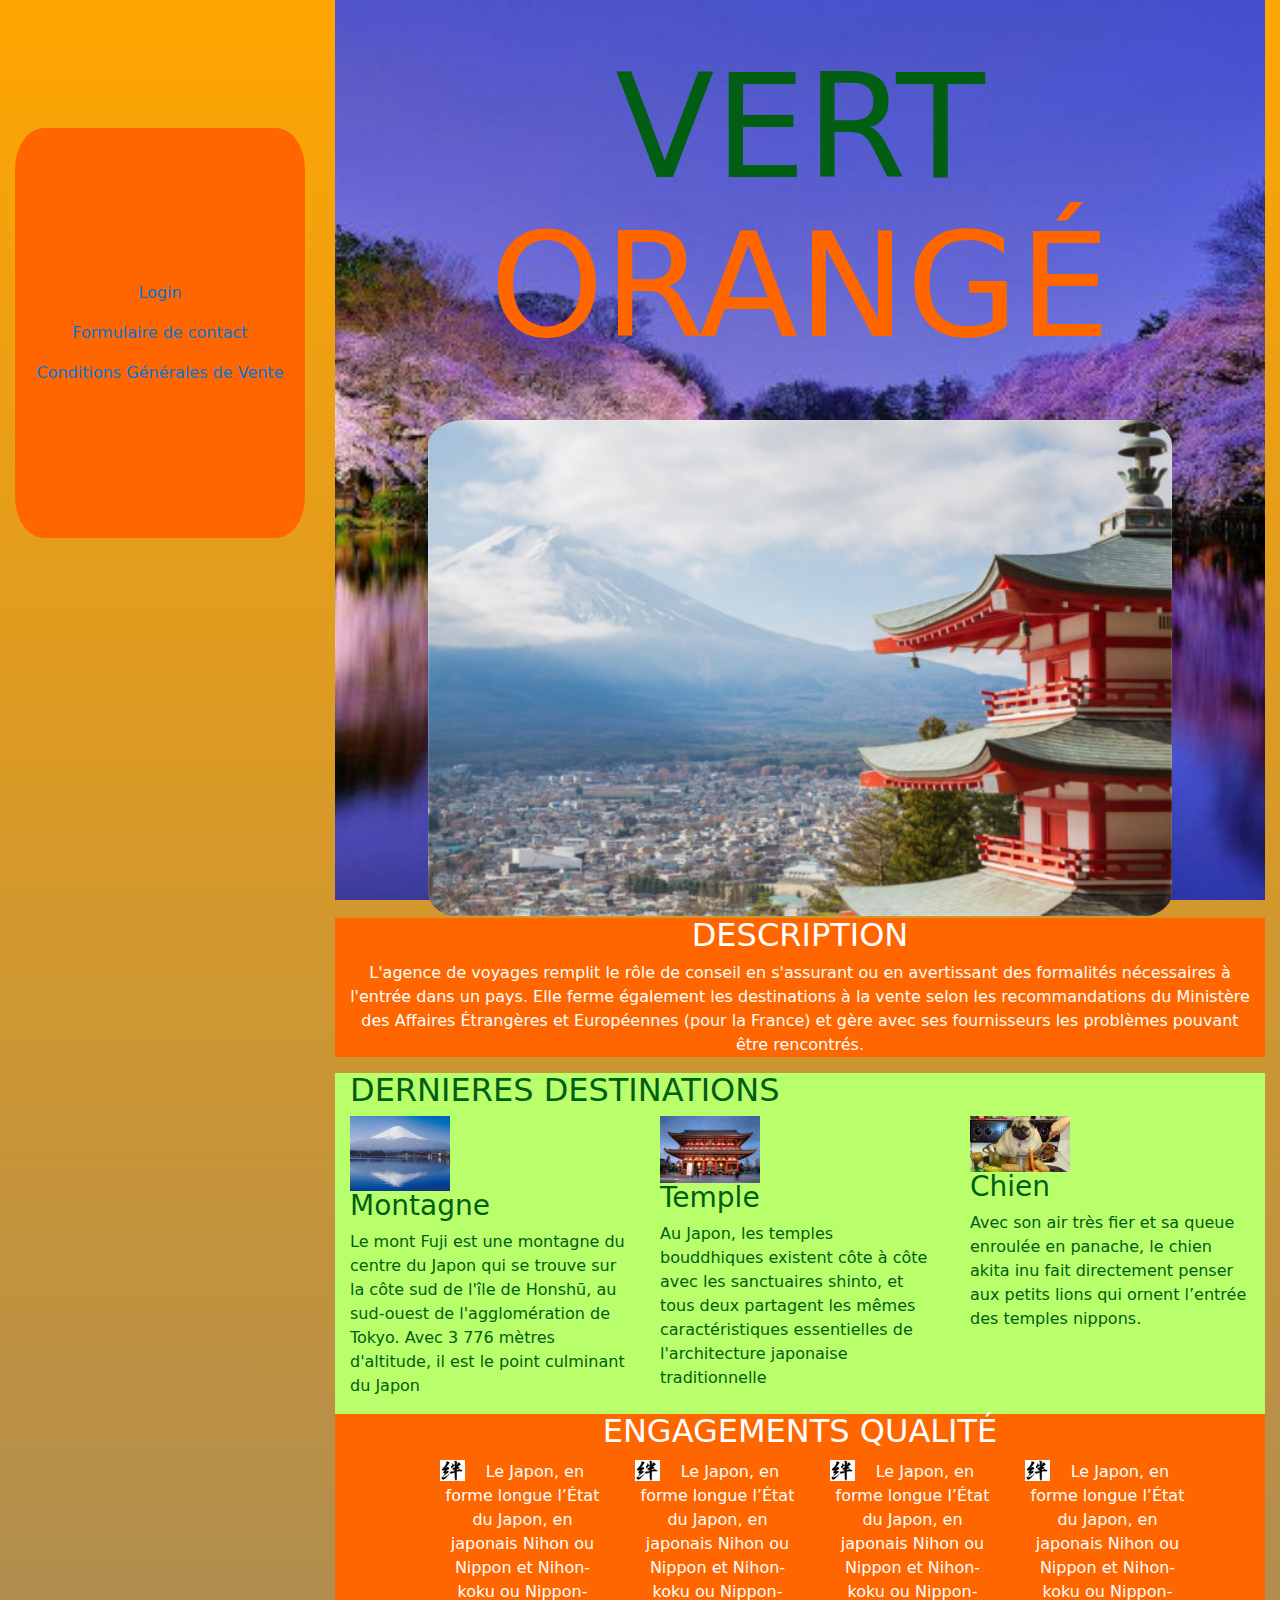
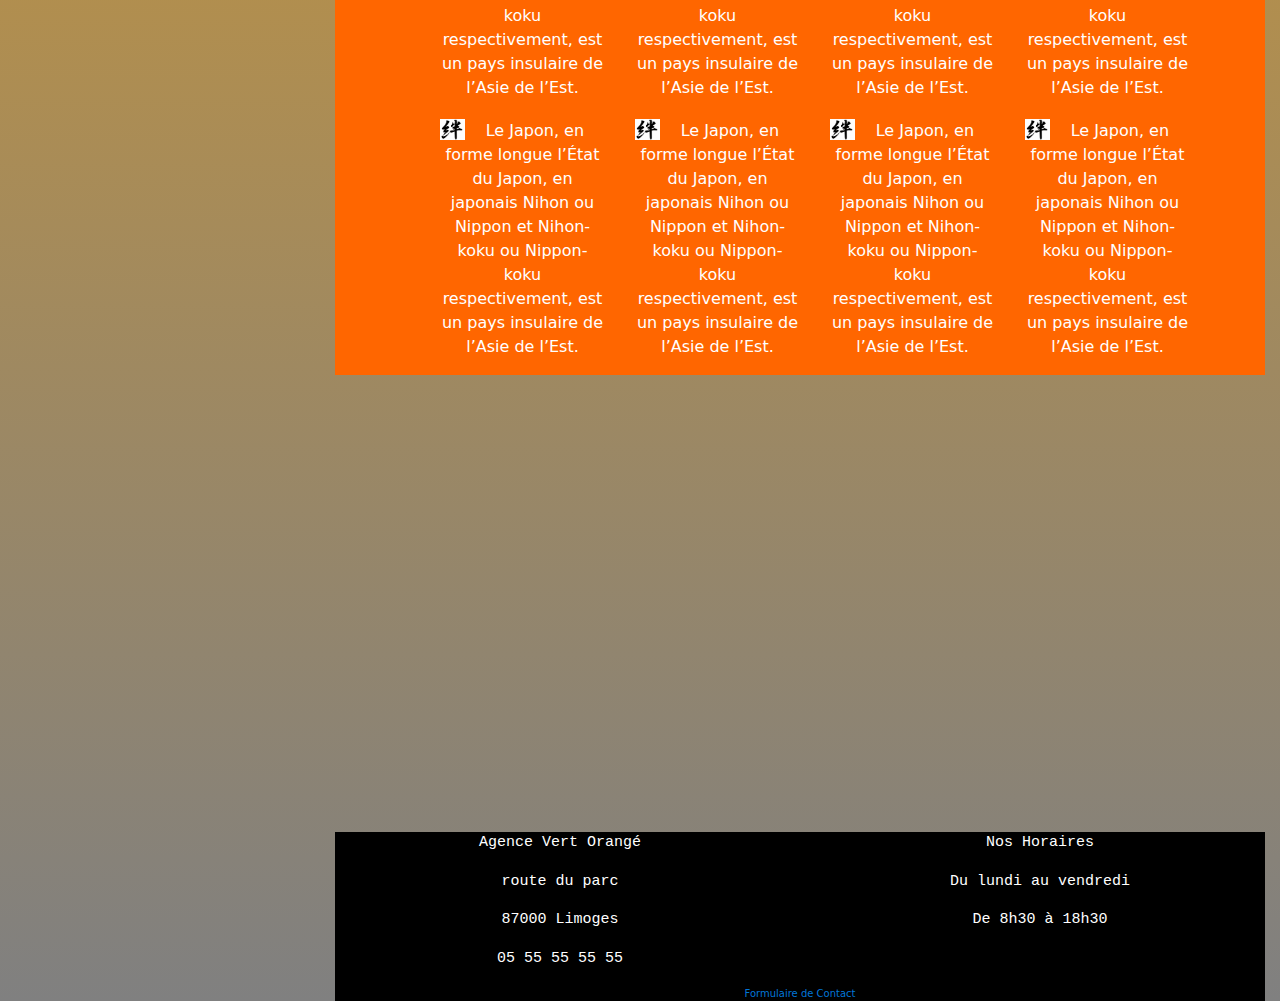
==== NatsaJapon/public_html/index.html @ e14dad10 "Merge origin/master" ====
<!DOCTYPE html>
<html>
    <head>
        <title>VERT ORANGÉ</title>
        <meta charset="UTF-8">
        <meta name="viewport" content="width=device-width, initial-scale=1.0">
        <script type="text/javascript" src="javascript.js"></script>
        <script type="text/javascript" src="tether-1.3.3/dist/js/tether.js"></script>
        <script src="https://ajax.googleapis.com/ajax/libs/jquery/1.9.1/jquery.min.js"></script>
        <script type="text/javascript" src="libraries/bootstrap/js/bootstrap.js"></script>  
        <script type="text/javascript" src="libraries/bootstrap/js/bootstrap.js"></script>   
        <link rel="stylesheet" href="libraries/bootstrap/css/bootstrap.css">        
        <link rel="stylesheet" href="style.css">
        <link rel="icon" type="image/png" href="images/favicon.png">
    </head>
    <body onload="popin()">
        <header>
            <nav class="hidden-md-up navbar navbar-toggleable-md navbar-light bg-faded">
                <button class="navbar-toggler" type="button" data-toggle="collapse" data-target="#navbarTogglerDemo01" aria-controls="navbarTogglerDemo01" aria-expanded="false" aria-label="Toggle navigation">
                    <span class="navbar-toggler-icon"></span>
                </button>
                <div class="collapse navbar-collapse" id="navbarTogglerDemo01">
                    <ul class="navbar-nav mr-auto mt-2 mt-lg-0">
                        <li class="nav-item active">
                            <a class="nav-link" href="login.html">Login<span class="sr-only">(current)</span></a>
                        </li>
                        <li class="nav-item">
                            <a class="nav-link" href="formulaire.html">Formulaire de contact</a>
                        </li>
                        <li class="nav-item">
                            <a class="nav-link" href="cgv.html">Conditions Générales de Vente </a>
                        </li>
                    </ul>
                </div>
            </nav>
            <nav class="hidden-sm-down float col-md-3">
                <div class="menugrand">
                    <ul class="navbar-nav mr-auto mt-2 mt-lg-0">
                        <li class="nav-item active">
                            <a class="nav-link" href="login.html">Login<span class="sr-only">(current)</span></a>
                        </li>
                        <li class="nav-item">
                            <a class="nav-link" href="formulaire.html">Formulaire de contact</a>
                        </li>
                        <li class="nav-item">
                            <a class="nav-link" href="cgv.html">Conditions Générales de Vente </a>
                        </li>
                    </ul>
                </div>
            </nav>
        </header>
        <div class="tout col-md-9">
            <div class="page">
                <section id="titre" class="container">
                    <div class="row">
                        <div class="col-12 col-sm-12">
                            <h1><span class="vert">VERT</span>  <span class="orange">ORANGÉ</span></h1>
                        </div>
                    </div>
                </section>
                <section id="image">
                    <img src="images/japon.jpg" class="hidden-sm-up imageSM"/>
                    <div id="slider" class="hidden-xs-down">
                        <figure>
                            <img src="images/japon-1.jpg"/>
                            <img src="images/japon-2.jpg"/>
                            <img src="images/japon-3.jpeg"/>
                            <img src="images/japon-4.jpg"/>
                            <img src="images/japon-1.jpg"/>
                        </figure>
                    </div>
                </section>
                <section id="description" class="container description">
                    <h2>DESCRIPTION</h2>
                    <p>L'agence de voyages remplit le rôle de conseil en s'assurant ou en avertissant des formalités nécessaires à l'entrée dans un pays. Elle ferme également les destinations à la vente selon les recommandations du Ministère des Affaires Étrangères et Européennes (pour la France) et gère avec ses fournisseurs les problèmes pouvant être rencontrés. </p>
                </section>
                <section id="destinations" class="container">
                    <h2>DERNIERES DESTINATIONS</h2>
                    <div class="row">
                        <div class="col-md-4"><div class=""><img src="images/japonmontagne.jpg"/></div>
                            <div class=""><h3>Montagne</h3></div>
                            <p>Le mont Fuji est une montagne du centre du Japon qui se trouve sur la côte sud de l'île de Honshū, au sud-ouest de l'agglomération de Tokyo. Avec 3 776 mètres d'altitude, il est le point culminant du Japon</p>
                        </div>

                        <div class="col-md-4"><div class=""><img src="images/japontemple.jpg"/></div>
                            <div class=""><h3>Temple</h3></div>
                            <p>Au Japon, les temples bouddhiques existent côte à côte avec les sanctuaires shinto, et tous deux partagent les mêmes caractéristiques essentielles de l'architecture japonaise traditionnelle</p>
                        </div>
                        <div class="col-md-4"><div class=""><img src="images/japonchien.jpg"/></div>
                            <div class=""><h3>Chien</h3></div>
                            <p>Avec son air très fier et sa queue enroulée en panache, le chien akita inu fait directement penser aux petits lions qui ornent l’entrée des temples nippons.</p>
                        </div>
                    </div>
                </section>
                <section id="qualite" class="container">
                    <div>
                        <h2>ENGAGEMENTS QUALITÉ</h2>
                    </div>
                    <div class="engagement">
                        <div class="row">
                            <div class="row col-md-6 col-lg-6">
                                <div class="picto col-6 col-xs-6 col-sm-6"><img class="hidden-sm-down" src="images/picto.png"><p>Le Japon, en forme longue l’État du Japon, en japonais Nihon ou Nippon et Nihon-koku ou Nippon-koku respectivement, est un pays insulaire de l’Asie de l’Est.</p></div>
                                <div class="picto col-6 col-xs-6 col-sm-6"><img class="hidden-sm-down" src="images/picto.png"><p>Le Japon, en forme longue l’État du Japon, en japonais Nihon ou Nippon et Nihon-koku ou Nippon-koku respectivement, est un pays insulaire de l’Asie de l’Est.</p></div>
                            </div>
                            <div class="row col-md-6 col-lg-6">
                                <div class="picto col-6 col-xs-6 col-sm-6"><img class="hidden-sm-down" src="images/picto.png"><p>Le Japon, en forme longue l’État du Japon, en japonais Nihon ou Nippon et Nihon-koku ou Nippon-koku respectivement, est un pays insulaire de l’Asie de l’Est.</p></div>
                                <div class="picto col-6 col-xs-6 col-sm-6"><img class="hidden-sm-down" src="images/picto.png"><p>Le Japon, en forme longue l’État du Japon, en japonais Nihon ou Nippon et Nihon-koku ou Nippon-koku respectivement, est un pays insulaire de l’Asie de l’Est.</p></div>
                            </div>
                        </div>
                        <div class="row">
                            <div class="row col-md-6 col-lg-6">
                                <div class="picto col-6 col-xs-6 col-sm-6"><img class="hidden-sm-down" src="images/picto.png"><p>Le Japon, en forme longue l’État du Japon, en japonais Nihon ou Nippon et Nihon-koku ou Nippon-koku respectivement, est un pays insulaire de l’Asie de l’Est.</p></div>
                                <div class="picto col-6 col-xs-6 col-sm-6"><img class="hidden-sm-down" src="images/picto.png"><p>Le Japon, en forme longue l’État du Japon, en japonais Nihon ou Nippon et Nihon-koku ou Nippon-koku respectivement, est un pays insulaire de l’Asie de l’Est.</p></div>
                            </div>
                            <div class="row col-md-6 col-lg-6">
                                <div class="picto col-6 col-xs-6 col-sm-6"><img class="hidden-sm-down" src="images/picto.png"><p>Le Japon, en forme longue l’État du Japon, en japonais Nihon ou Nippon et Nihon-koku ou Nippon-koku respectivement, est un pays insulaire de l’Asie de l’Est.</p></div>
                                <div class="picto col-6 col-xs-6 col-sm-6"><img class="hidden-sm-down" src="images/picto.png"><p>Le Japon, en forme longue l’État du Japon, en japonais Nihon ou Nippon et Nihon-koku ou Nippon-koku respectivement, est un pays insulaire de l’Asie de l’Est.</p></div>
                            </div>
                        </div>
                    </div>
                </section>
                <section id="gmaps" class="container">
                    <div>
                        <iframe src="https://www.google.com/maps/embed?pb=!1m18!1m12!1m3!1d69499.53958754179!2d138.70813890582826!3d35.352813388050414!2m3!1f0!2f0!3f0!3m2!1i1024!2i768!4f13.1!3m3!1m2!1s0x6019629a42fdc899%3A0xa6a1fcc916f3a4df!2sMont+Fuji!5e0!3m2!1sfr!2sfr!4v1502352607799" width="600" height="450" frameborder="0" style="border:0" allowfullscreen></iframe>
                    </div>
                </section>
            </div>
            <footer id="contacts">
                <div class="row">
                    <div class="col-6">
                        <p>Agence Vert Orangé</p>
                        <p>route du parc</p>
                        <p>87000 Limoges</p>
                        <p>05 55 55 55 55</p>
                    </div>
                    <div class="col-6">
                        <p>Nos Horaires</p>
                        <p>Du lundi au vendredi</p>
                        <p>De 8h30 à 18h30</p>
                    </div>
                    <div class="container">
                        <div class="col-12">
                            <a href="formulaire.html">Formulaire de Contact</a>
                        </div>
                    </div>
                </div>
            </footer>
        </div>
    </body>
</html>
---- NatsaJapon/public_html/style.css ----
body {
    background: linear-gradient(orange, grey);
}


/*image en smartphone*/
#image .imageSM{
    width:100%;
    height:100%;
}


/*caroussel*/
#image #slider{
    margin-left: auto;
    margin-right: auto;
    border-radius:5%;
}
#image #slider figure{
    position: relative; 
    width: 500%;
    margin: 0;
    padding: 0;
    font-size: 0;
    text-align: left;
}
#image #slider figure img{
    width:20%;
    height:auto;
    float:left;
}
#image #slider{
    width:80%;
    max-width:1000px;
    overflow:hidden;
}
@keyframes slidy {
    0% { left: 0%; }
    20% { left: 0%; }
    25% { left: -100%; }
    45% { left: -100%; }
    50% { left: -200%; }
    70% { left: -200%; }
    75% { left: -300%; }
    95% { left: -300%; }
    100% { left: -400%; }
}
#image #slider figure {
    position: relative;
    width: 500%;
    margin: 0;
    padding: 0;
    font-size: 0;
    left: 0;
    text-align: left;
    animation: 10s slidy infinite;
}


/*destinations*/
#destinations {    
    background-color:#b8ff6b;
    color:#015e13;
}
#destinations div img {
    width:100px;
}


/*background de la page en mode paysage*/
@media only screen and (min-width:768px){
    .page{
        background-image: url(images/japon.jpg);
        background-size:cover;
        background-attachment:fixed;
    }
}



header {
    background-color: black;
    color: white;
}
#titre  {
    padding-top: 5%;
    padding-bottom: 5%;
}
#titre h1 {
    text-align: center;
    font-size: 35px;
}
@media only screen and (min-width: 768px){
    #titre h1 {
        font-size: 145px;
    }
}
#titre h1 .vert {
    color: #015E13;
}
#titre h1 .orange {
    color: #FF6600;
}


/*description*/
.description {
    background-color: #FF6600;
    color: white;
    text-align: center;
}
.engagement{
    text-align:center;
    margin-left: 10%;
}
#qualite h2 {
    background-color: #FF6600;
    color: white;
    text-align: center;
}
#qualite img {
    width: 15%;
    float: left;
}
@media only screen and (max-width:768px) {
    #qualite .picto {
        background-image: url(images/picto.png);
        opacity:0.50;
    }
    #qualite p {
        color:#015e13;
    }
}
@media only screen and (min-width:768px){
    #qualite p {
        color:white;
    }
    #qualite{
        background-color: #FF6600;
    }
}
#qualite .picto {
    margin-top: 3px;
   
}



footer {
    background-color: black;
    color: white;
    font-size: 10px;
    text-align: center;
}
#gmaps div{
    text-align: center;
}
#gmaps div iframe{
    border-radius:5%;
    width:100%;
}



/* formulaire*/
body section textarea {
    width:100%;
}

.body {
    font-weight:bolder;
    background-image: url(images/formulaire.jpg);
    background-size:cover;
    background-attachment: fixed;
}
.section_formulaire {
    margin-top: 15%;
    margin-bottom: 12%;
}


 /*login*/
 
.section_login {
    margin-top: 15%;
    margin-bottom: 63%;
}
 
@media only screen and (min-width:920px){
.section_login {
    margin-top: 15%;
    margin-bottom: 22%;
}
}



 /*cgv*/
 .section_cgv {
     margin-top: 14%;
     margin-bottom: 13%;
 }
 /*menu grand*/
 .float{
     margin-top:10%;
     float:left;
     position:fixed;
 }
 .float .menugrand{
     position:relative;
     text-align:center;
     color:white;
     height:100%;
     padding-top: 50%;
     padding-bottom: 50%;
     background:#FF6600;
 }
 
 
 
 #menu{
    position:fixed;
 }

.section_login {
    margin-top: 15%;
    margin-bottom: 63%;
}

@media only screen and (min-width:920px){
    .section_login {
        margin-top: 15%;
        margin-bottom: 22%;
    }
}

/*cgv*/
.section_cgv {
    margin-top: 14%;
    margin-bottom: 13%;
}

/*menu grand*/
 .float{
     margin-top:10%;
     float:left;
     position:fixed;
 }
 .float .menugrand{
     position:relative;
     text-align:center;
     color:white;
     height:100%;
     padding-top: 50%;
     padding-bottom: 50%;
     background:#FF6600;
     border-radius:10%;
 }
 .tout{
     float:right;
 }
 #contacts p {
     font-size: 150%;
     font-family: monospace;
 }
 body{
     background: linear-gradient(orange, grey);
 }
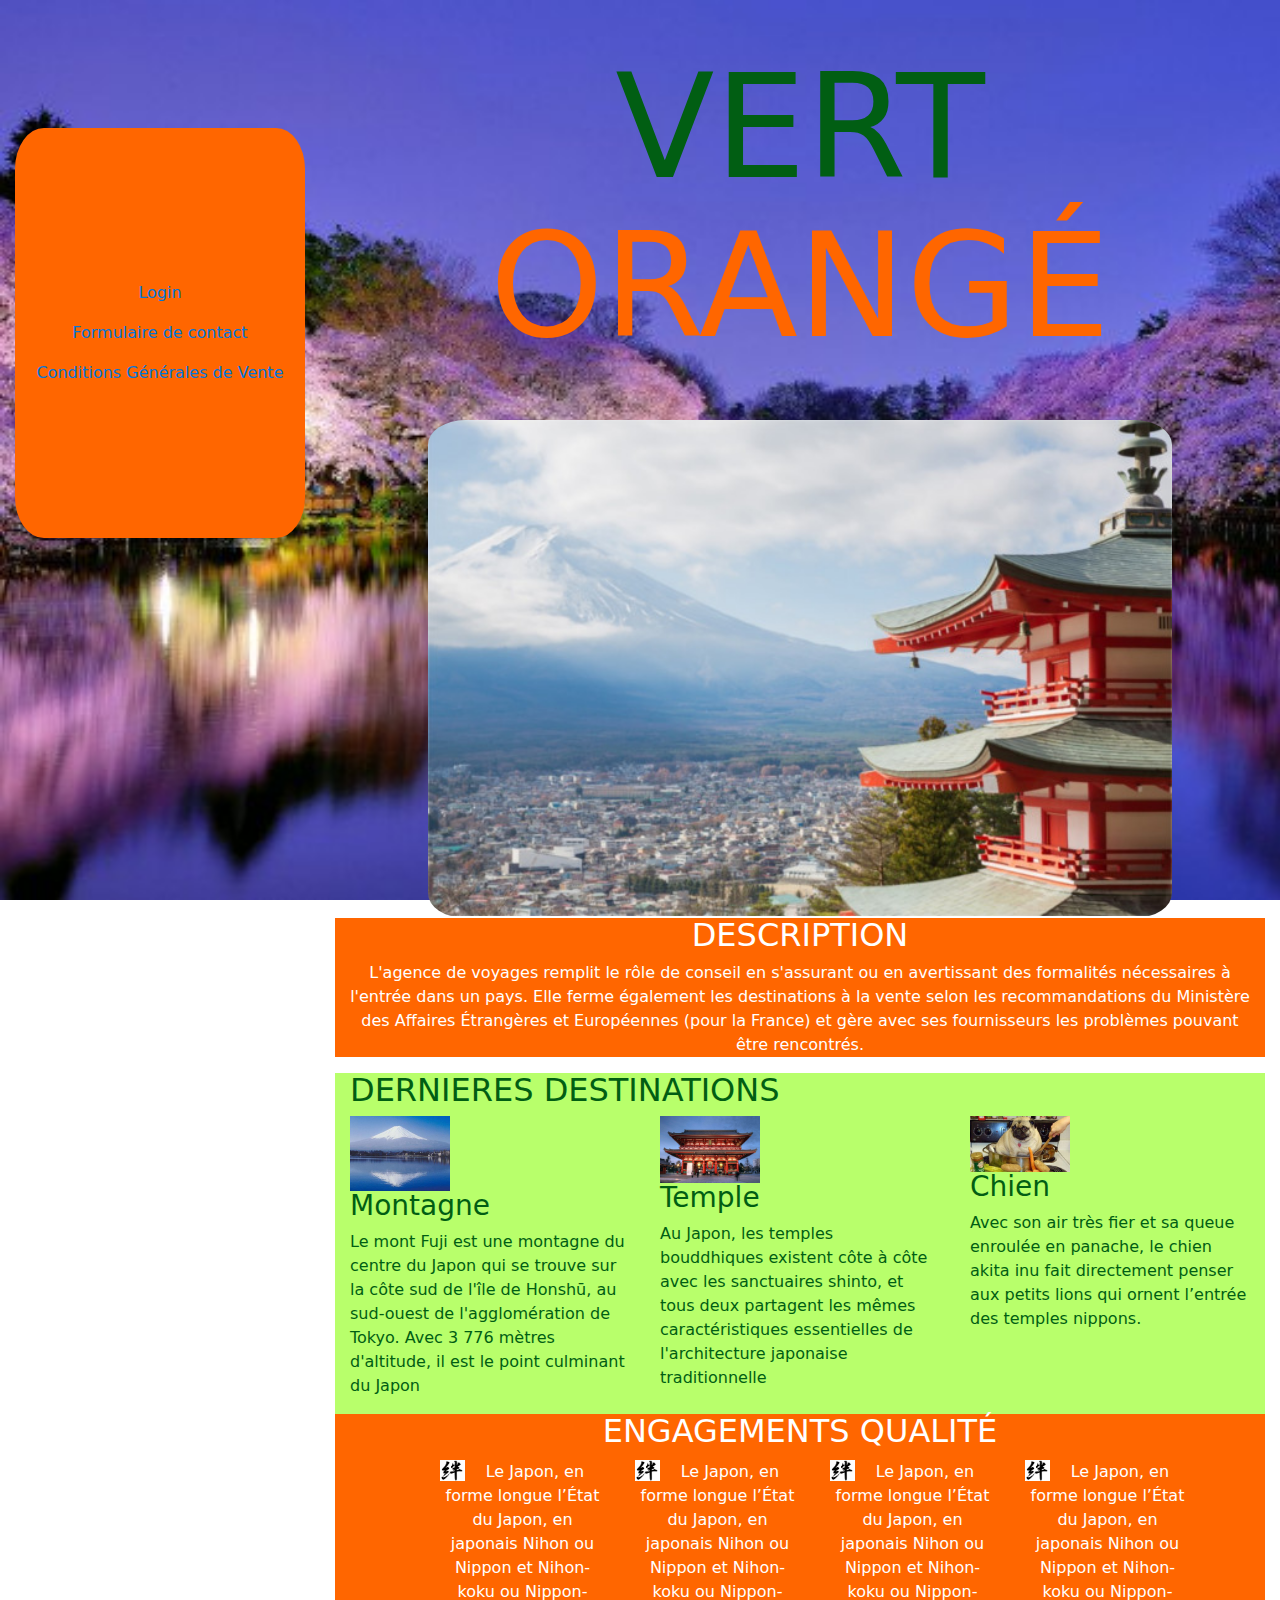
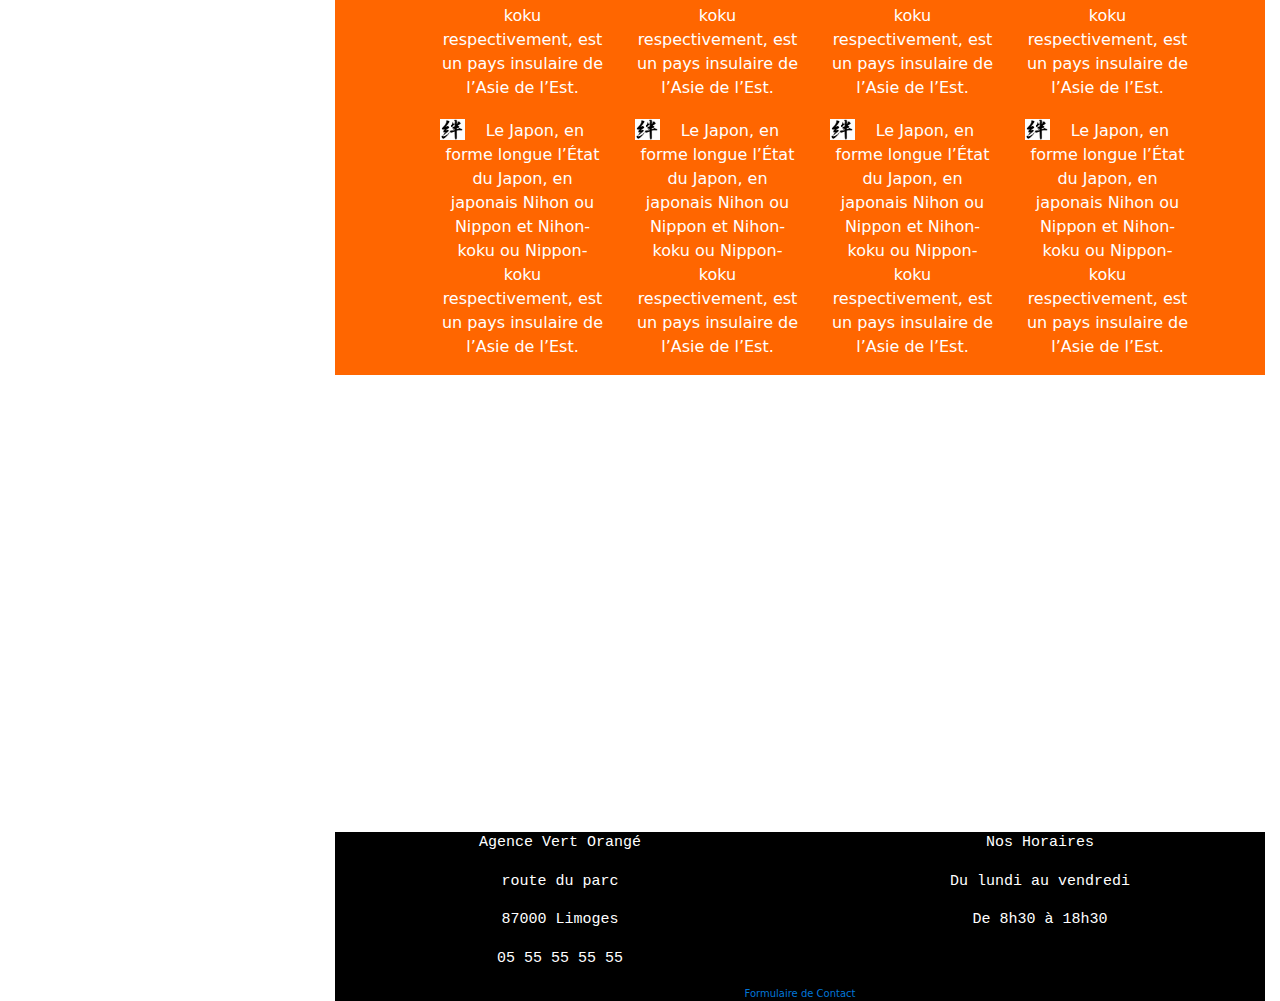
==== commit a89681ad: "Merge origin/master" ====
--- a/NatsaJapon/public_html/index.html
+++ b/NatsaJapon/public_html/index.html
@@ -13,7 +13,7 @@
         <link rel="stylesheet" href="style.css">
         <link rel="icon" type="image/png" href="images/favicon.png">
     </head>
-    <body onload="popin()">
+    <body onload="popin()" class="all">
         <header>
             <nav class="hidden-md-up navbar navbar-toggleable-md navbar-light bg-faded">
                 <button class="navbar-toggler" type="button" data-toggle="collapse" data-target="#navbarTogglerDemo01" aria-controls="navbarTogglerDemo01" aria-expanded="false" aria-label="Toggle navigation">
--- a/NatsaJapon/public_html/style.css
+++ b/NatsaJapon/public_html/style.css
@@ -69,14 +69,12 @@
 
 /*background de la page en mode paysage*/
 @media only screen and (min-width:768px){
-    .page{
+    .all{
         background-image: url(images/japon.jpg);
         background-size:cover;
         background-attachment:fixed;
     }
 }
-
-
 
 header {
     background-color: black;
